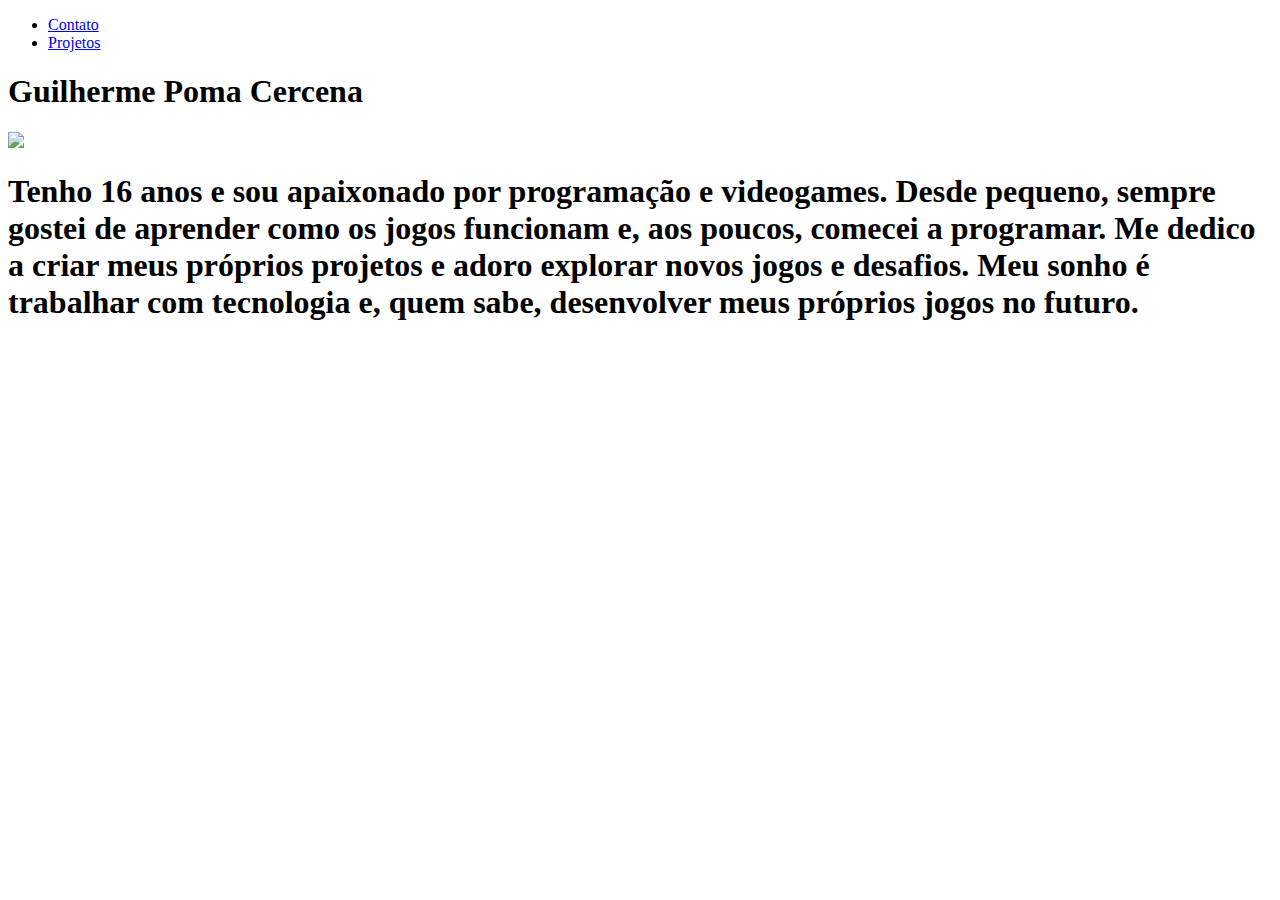
==== index.html @ a35119fa "site simples" ====
<!DOCTYPE html>
<html lang="pt-br">
<head>
    <meta charset="UTF-8">
    <meta name="viewport" content="width=device-width, initial-scale=1.0">
    <title>Portfólio</title>
    <link href="css/style.css" rel="stylesheet">
</head>
<body>
    <nav id="cabe">
        <ul>
            <li><a href="contato.html">Contato</a></li>
            <li><a href="projetos.html">Projetos</a></li>
        </ul>
    </nav>
    <h1 id="Nome">Guilherme Poma Cercena</h1>
    <img id="img" src="images/thumbnails/v1_7.png">
    <div id="info">
        <h1 id="Bio">
            Tenho 16 anos e sou apaixonado por programação e videogames. Desde pequeno, sempre gostei de aprender como os jogos funcionam e, aos poucos, comecei a programar. Me dedico a criar meus próprios projetos e adoro explorar novos jogos e desafios. Meu sonho é trabalhar com tecnologia e, quem sabe, desenvolver meus próprios jogos no futuro.
        </h1>
    </div>
</body>
</html>
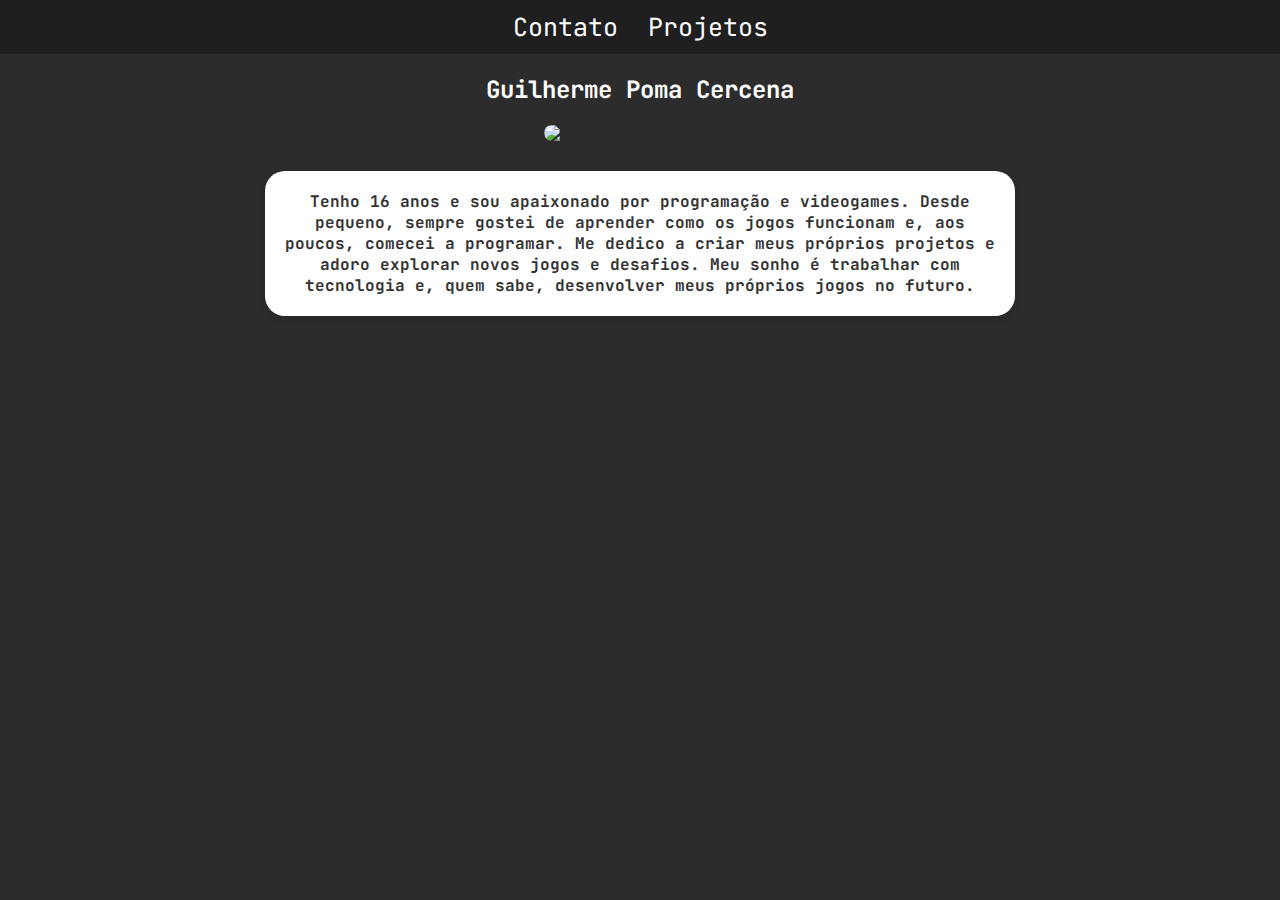
==== commit cba46bda: "index.html" ====
--- a/index.html
+++ b/index.html
@@ -4,7 +4,7 @@
     <meta charset="UTF-8">
     <meta name="viewport" content="width=device-width, initial-scale=1.0">
     <title>Portfólio</title>
-    <link href="css/style.css" rel="stylesheet">
+    <link href="CSS/style.css" rel="stylesheet">
 </head>
 <body>
     <nav id="cabe">
--- a/CSS/style.css
+++ b/CSS/style.css
@@ -0,0 +1,101 @@
+/* Importa a fonte JetBrains Mono */
+@import url('https://fonts.googleapis.com/css2?family=JetBrains+Mono:ital,wght@0,100..800;1,100..800&display=swap');
+
+/* Configuração geral */
+* {
+    font-family: 'JetBrains Mono', monospace;
+    margin: 0;
+    padding: 0;
+    box-sizing: border-box;
+}
+
+/* Estilo do corpo */
+body {
+    background-color:  #2C2C2C;
+}
+
+/* Navbar */
+nav {
+    background-color: #1F1F1F;
+    padding: 10px 20px;
+}
+
+ul {
+    display: flex;
+    justify-content: center;
+    list-style-type: none;
+    font-size: 25px;
+}
+
+ul li {
+    margin: 0 15px;
+}
+
+a {
+    color: white;
+    text-decoration: none;
+    transition: color 0.3s;
+}
+
+a:hover {
+    color: gray;
+}
+
+/* Nome do portfólio */
+#Nome {
+    color: white;
+    font-size: 24px;
+    text-align: center;
+    margin-top: 20px;
+}
+
+/* Imagem */
+#img {
+    display: block;
+    margin: 20px auto;
+    border-radius: 20px;
+    width: 15%;
+    max-width: 200px;
+}
+
+/* Informação principal */
+#info {
+    max-width: 750px;
+    margin: 30px auto;
+    padding: 20px;
+    background-color: white;
+    border-radius: 20px;
+    text-align: center;
+    box-shadow: 0 4px 6px rgba(0, 0, 0, 0.1);
+}
+
+#Bio {
+    font-size: 16px;
+    color: #333;
+}
+
+/* Estilos responsivos */
+@media screen and (max-width: 600px) {
+    body {
+        padding: 0 10px;
+    }
+
+    #Nome {
+        font-size: 20px;
+        margin-top: 15px;
+    }
+
+    #img {
+        width: 50%;
+        max-width: 150px;
+    }
+
+    #info {
+        width: 90%;
+        padding: 15px;
+    }
+
+    #Bio {
+        font-size: 14px;
+    }
+}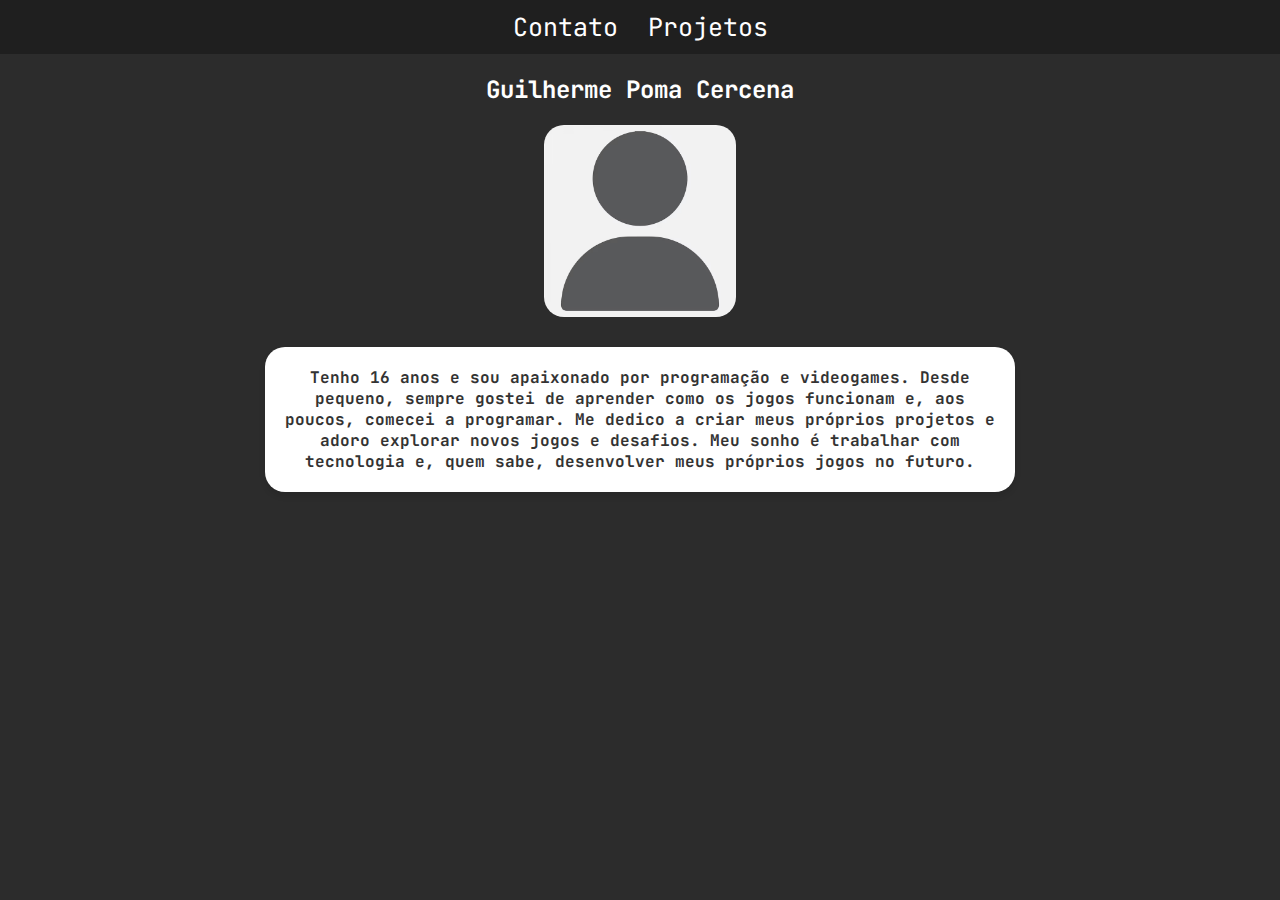
==== commit b19c8287: "index.html" ====
--- a/index.html
+++ b/index.html
@@ -14,7 +14,7 @@
         </ul>
     </nav>
     <h1 id="Nome">Guilherme Poma Cercena</h1>
-    <img id="img" src="images/thumbnails/v1_7.png">
+    <img id="img" src="IMAGES/thumbnails/v1_7.png">
     <div id="info">
         <h1 id="Bio">
             Tenho 16 anos e sou apaixonado por programação e videogames. Desde pequeno, sempre gostei de aprender como os jogos funcionam e, aos poucos, comecei a programar. Me dedico a criar meus próprios projetos e adoro explorar novos jogos e desafios. Meu sonho é trabalhar com tecnologia e, quem sabe, desenvolver meus próprios jogos no futuro.
